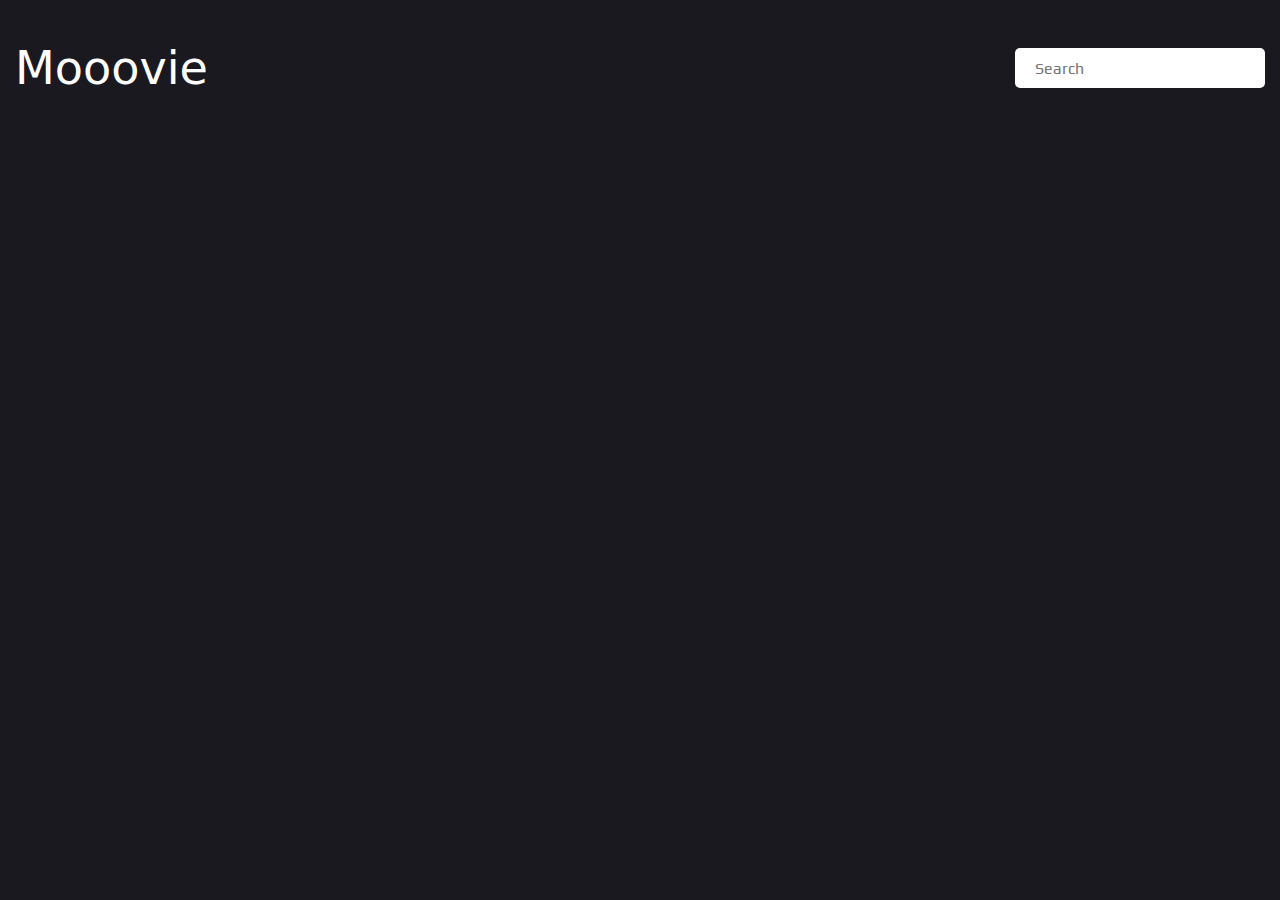
==== home.html @ d0dd61b0 "Add files via upload" ====
<!DOCTYPE html>
<html lang="en">

<head>
	<title>HomePage</title>
	<meta charset="UTF-8">
	<meta name="format-detection" content="telephone=no">
	<!-- <style>body{opacity: 0;}</style> -->
	<link rel="stylesheet" href="css/style.min.css?_v=20230312183016">
	<!-- <link rel="shortcut icon" href="favicon.ico"> -->
	<!-- <meta name="robots" content="noindex, nofollow"> -->
	<meta name="viewport" content="width=device-width, initial-scale=1.0">
</head>

<body>
	<div class="wrapper">
		<header class="header">
			<div class="header__container">
				<a href="" class="header__logo">Mooovie</a>
				<form action="">
					<input autocomplete="off" type="text" name="form[]" data-error="Помилка" placeholder="Search" class="header__search">
				</form>
			</div>
		</header>
		<main class="page">
			<div class="movies __container">

			</div>
		</main>
		<footer class="footer">
			<div class="footer__container">
			</div>
		</footer>
	</div>
	<script src="js/app.min.js?_v=20230312183016"></script>
</body>

</html>
---- css/style.min.css ----
@charset "UTF-8";@import url(https://fonts.googleapis.com/css?family=Play:regular&display=swap);*{padding:0;margin:0;border:0}*,:after,:before{-webkit-box-sizing:border-box;box-sizing:border-box}body,html{height:100%;min-width:320px}body{color:#000;line-height:1;font-family:Play;font-size:1rem;-ms-text-size-adjust:100%;-moz-text-size-adjust:100%;-webkit-text-size-adjust:100%;-webkit-font-smoothing:antialiased;-moz-osx-font-smoothing:grayscale}button,input,textarea{font-family:Play;font-size:inherit}button{cursor:pointer;color:inherit;background-color:transparent}a{color:inherit;text-decoration:none}ul li{list-style:none}img{vertical-align:top}h1,h2,h3,h4,h5,h6{font-weight:inherit;font-size:inherit}body{background:#1a191f}.lock body{overflow:hidden;-ms-touch-action:none;touch-action:none;-ms-scroll-chaining:none;overscroll-behavior:none}.wrapper{min-height:100%;display:-webkit-box;display:-ms-flexbox;display:flex;-webkit-box-orient:vertical;-webkit-box-direction:normal;-ms-flex-direction:column;flex-direction:column;overflow:hidden}@supports (overflow:clip){.wrapper{overflow:clip}}.wrapper>main{-webkit-box-flex:1;-ms-flex:1 1 auto;flex:1 1 auto}.wrapper>*{min-width:0}[class*=__container]{max-width:117.5rem;margin:0 auto;padding:0 .9375rem}[class*=-ibg]{position:relative}[class*=-ibg] img{position:absolute;width:100%;height:100%;top:0;left:0;-o-object-fit:cover;object-fit:cover}[class*=-ibg_contain] img{-o-object-fit:contain;object-fit:contain}.header{padding-top:2.8125rem;padding-bottom:5.3125rem}.header__container{display:-webkit-box;display:-ms-flexbox;display:flex;-webkit-box-align:center;-ms-flex-align:center;align-items:center}.header__logo{z-index:2;font-family:system-ui,-apple-system,BlinkMacSystemFont,"Segoe UI",Roboto,Oxygen,Ubuntu,Cantarell,"Open Sans","Helvetica Neue",sans-serif;-webkit-box-flex:1;-ms-flex:1 1 auto;flex:1 1 auto;color:#fff}.header__search{background-color:#fff;width:250px;height:40px;border-radius:5px;outline:0;padding:0 1.25rem 0 1.25rem}.movies{display:-webkit-box;display:-ms-flexbox;display:flex;-ms-flex-wrap:wrap;flex-wrap:wrap;-webkit-box-pack:center;-ms-flex-pack:center;justify-content:center}.movie{width:350px;margin:.625rem;position:relative}.movie_cover{max-width:100%}.movie__cover-inner{position:relative}.movie__cover--darkened{background-color:#000;opacity:.1;position:absolute;top:0;left:0;right:0;max-width:100%;height:100%;z-index:1}.movie__info{padding:.625rem 0}.movie__title{color:#fff;padding-bottom:.625rem}.movie__category{font-size:14px;color:#ffd80e}.movie__average{position:absolute;top:10px;left:10px;border-radius:50%;width:36px;height:36px;display:-webkit-box;display:-ms-flexbox;display:flex;-webkit-box-pack:center;-ms-flex-pack:center;justify-content:center;-webkit-box-align:center;-ms-flex-align:center;align-items:center;background-color:#1a191f;color:#fff;font-size:14px}.movie__average--green{border:1px solid green}.movie__average--orange{border:1px solid orange}.movie__average--red{border:1px solid red}@media (min-width:117.5em){.header__logo{font-size:3.125rem}.movies{gap:2.5rem}}@media (max-width:20em){.header__logo{font-size:2.5rem}.movies{gap:.625rem}}@media (max-width:61.99875em){.header{padding-top:2.1875rem;padding-bottom:2.8125rem}}@media (max-width:47.99875em){.header{padding-top:1.5625rem;padding-bottom:2.1875rem}.header::before{content:"";position:fixed;top:0;left:0;width:100%;height:100px;background-color:rgba(26,25,31,.8980392157);z-index:2}.header__search{position:fixed;top:30px;left:200px;z-index:2}.header__search{width:150px}}@media (max-width:29.99875em){.header__search{margin-left:.3125rem;padding:0 .625rem 0 .625rem}}@media (min-width:20em) and (max-width:117.5em){@supports (font-size:clamp(2.5rem ,2.3717948718rem + 0.641025641vw ,3.125rem)){.header__logo{font-size:clamp(2.5rem ,2.3717948718rem + .641025641vw ,3.125rem)}}@supports not (font-size:clamp(2.5rem ,2.3717948718rem + 0.641025641vw ,3.125rem)){.header__logo{font-size:calc(2.5rem + .625 * (100vw - 20rem)/ 97.5)}}@supports (gap:clamp(0.625rem ,0.2403846154rem + 1.9230769231vw ,2.5rem)){.movies{gap:clamp(.625rem ,.2403846154rem + 1.9230769231vw ,2.5rem)}}@supports not (gap:clamp(0.625rem ,0.2403846154rem + 1.9230769231vw ,2.5rem)){.movies{gap:calc(.625rem + 1.875 * (100vw - 20rem)/ 97.5)}}}@media (any-hover:hover){.movie__cover--darkened:hover{background-color:#c8c8c8;cursor:pointer}}
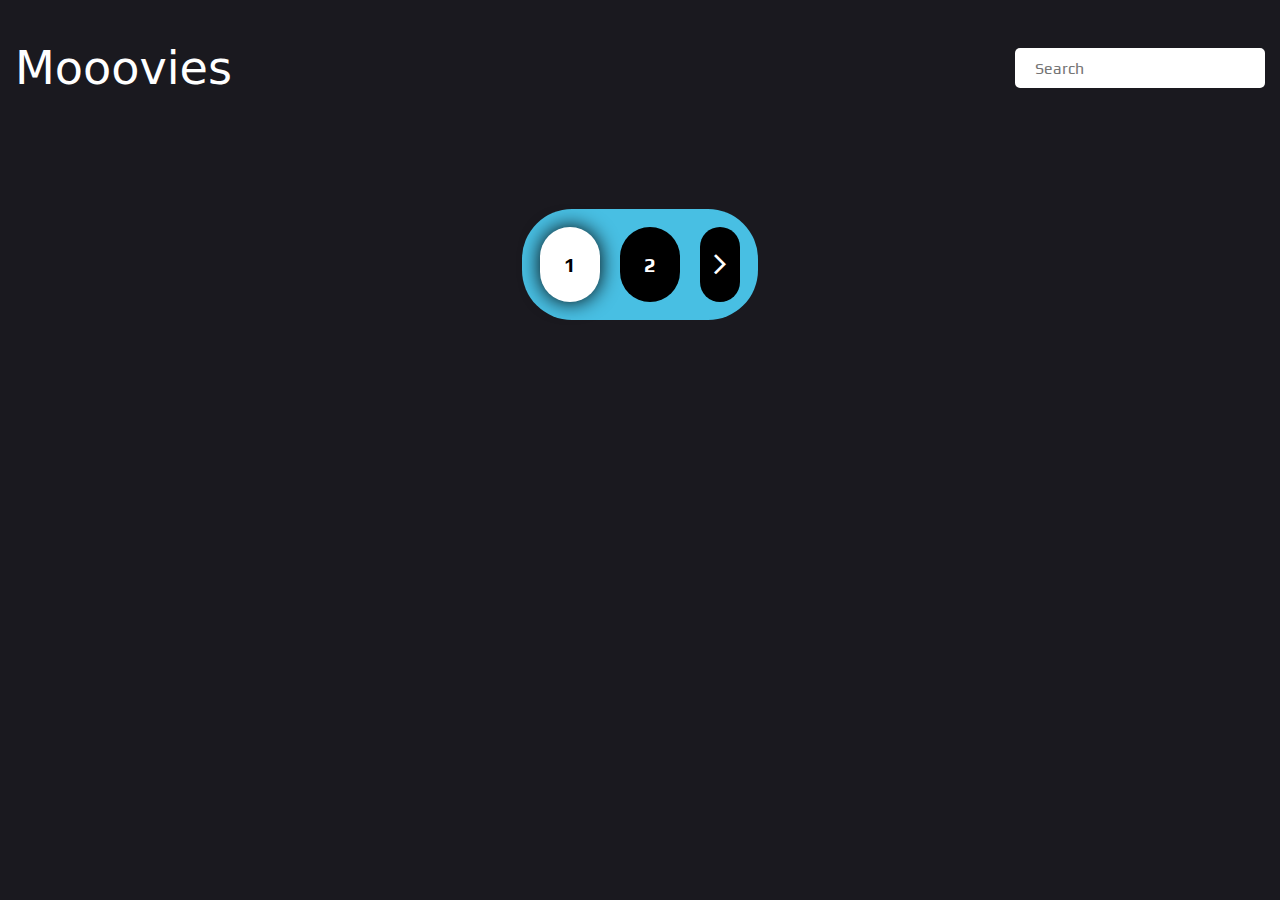
==== commit 5de0543b: "Add files via upload" ====
--- a/home.html
+++ b/home.html
@@ -6,7 +6,7 @@
 	<meta charset="UTF-8">
 	<meta name="format-detection" content="telephone=no">
 	<!-- <style>body{opacity: 0;}</style> -->
-	<link rel="stylesheet" href="css/style.min.css?_v=20230312183016">
+	<link rel="stylesheet" href="css/style.min.css?_v=20230314202004">
 	<!-- <link rel="shortcut icon" href="favicon.ico"> -->
 	<!-- <meta name="robots" content="noindex, nofollow"> -->
 	<meta name="viewport" content="width=device-width, initial-scale=1.0">
@@ -16,23 +16,33 @@
 	<div class="wrapper">
 		<header class="header">
 			<div class="header__container">
-				<a href="" class="header__logo">Mooovie</a>
+				<a href="" class="header__logo">Mooovies</a>
 				<form action="">
 					<input autocomplete="off" type="text" name="form[]" data-error="Помилка" placeholder="Search" class="header__search">
 				</form>
 			</div>
 		</header>
 		<main class="page">
-			<div class="movies __container">
-
-			</div>
+			<div class="movies __container"></div>
+			<section class="pagination">
+				<div class="pagination__container">
+					<ul>
+						<!-- <li class="button"><i class="_icon-arrow-prev"></i></li>
+							<li class="numb"><span>1</span></li>
+							<li class="numb active"><span>2</span></li>
+							<li class="numb"><span>3</span></li>							
+							<li class="button"><i class="_icon-arrow-next"></i></li> -->
+					</ul>
+				</div>
+			</section>
 		</main>
 		<footer class="footer">
 			<div class="footer__container">
 			</div>
 		</footer>
 	</div>
-	<script src="js/app.min.js?_v=20230312183016"></script>
+	<script src="js/app.min.js?_v=20230314202004"></script>
+
 </body>
 
 </html>--- a/css/style.min.css
+++ b/css/style.min.css
@@ -1 +1 @@
-@charset "UTF-8";@import url(https://fonts.googleapis.com/css?family=Play:regular&display=swap);*{padding:0;margin:0;border:0}*,:after,:before{-webkit-box-sizing:border-box;box-sizing:border-box}body,html{height:100%;min-width:320px}body{color:#000;line-height:1;font-family:Play;font-size:1rem;-ms-text-size-adjust:100%;-moz-text-size-adjust:100%;-webkit-text-size-adjust:100%;-webkit-font-smoothing:antialiased;-moz-osx-font-smoothing:grayscale}button,input,textarea{font-family:Play;font-size:inherit}button{cursor:pointer;color:inherit;background-color:transparent}a{color:inherit;text-decoration:none}ul li{list-style:none}img{vertical-align:top}h1,h2,h3,h4,h5,h6{font-weight:inherit;font-size:inherit}body{background:#1a191f}.lock body{overflow:hidden;-ms-touch-action:none;touch-action:none;-ms-scroll-chaining:none;overscroll-behavior:none}.wrapper{min-height:100%;display:-webkit-box;display:-ms-flexbox;display:flex;-webkit-box-orient:vertical;-webkit-box-direction:normal;-ms-flex-direction:column;flex-direction:column;overflow:hidden}@supports (overflow:clip){.wrapper{overflow:clip}}.wrapper>main{-webkit-box-flex:1;-ms-flex:1 1 auto;flex:1 1 auto}.wrapper>*{min-width:0}[class*=__container]{max-width:117.5rem;margin:0 auto;padding:0 .9375rem}[class*=-ibg]{position:relative}[class*=-ibg] img{position:absolute;width:100%;height:100%;top:0;left:0;-o-object-fit:cover;object-fit:cover}[class*=-ibg_contain] img{-o-object-fit:contain;object-fit:contain}.header{padding-top:2.8125rem;padding-bottom:5.3125rem}.header__container{display:-webkit-box;display:-ms-flexbox;display:flex;-webkit-box-align:center;-ms-flex-align:center;align-items:center}.header__logo{z-index:2;font-family:system-ui,-apple-system,BlinkMacSystemFont,"Segoe UI",Roboto,Oxygen,Ubuntu,Cantarell,"Open Sans","Helvetica Neue",sans-serif;-webkit-box-flex:1;-ms-flex:1 1 auto;flex:1 1 auto;color:#fff}.header__search{background-color:#fff;width:250px;height:40px;border-radius:5px;outline:0;padding:0 1.25rem 0 1.25rem}.movies{display:-webkit-box;display:-ms-flexbox;display:flex;-ms-flex-wrap:wrap;flex-wrap:wrap;-webkit-box-pack:center;-ms-flex-pack:center;justify-content:center}.movie{width:350px;margin:.625rem;position:relative}.movie_cover{max-width:100%}.movie__cover-inner{position:relative}.movie__cover--darkened{background-color:#000;opacity:.1;position:absolute;top:0;left:0;right:0;max-width:100%;height:100%;z-index:1}.movie__info{padding:.625rem 0}.movie__title{color:#fff;padding-bottom:.625rem}.movie__category{font-size:14px;color:#ffd80e}.movie__average{position:absolute;top:10px;left:10px;border-radius:50%;width:36px;height:36px;display:-webkit-box;display:-ms-flexbox;display:flex;-webkit-box-pack:center;-ms-flex-pack:center;justify-content:center;-webkit-box-align:center;-ms-flex-align:center;align-items:center;background-color:#1a191f;color:#fff;font-size:14px}.movie__average--green{border:1px solid green}.movie__average--orange{border:1px solid orange}.movie__average--red{border:1px solid red}@media (min-width:117.5em){.header__logo{font-size:3.125rem}.movies{gap:2.5rem}}@media (max-width:20em){.header__logo{font-size:2.5rem}.movies{gap:.625rem}}@media (max-width:61.99875em){.header{padding-top:2.1875rem;padding-bottom:2.8125rem}}@media (max-width:47.99875em){.header{padding-top:1.5625rem;padding-bottom:2.1875rem}.header::before{content:"";position:fixed;top:0;left:0;width:100%;height:100px;background-color:rgba(26,25,31,.8980392157);z-index:2}.header__search{position:fixed;top:30px;left:200px;z-index:2}.header__search{width:150px}}@media (max-width:29.99875em){.header__search{margin-left:.3125rem;padding:0 .625rem 0 .625rem}}@media (min-width:20em) and (max-width:117.5em){@supports (font-size:clamp(2.5rem ,2.3717948718rem + 0.641025641vw ,3.125rem)){.header__logo{font-size:clamp(2.5rem ,2.3717948718rem + .641025641vw ,3.125rem)}}@supports not (font-size:clamp(2.5rem ,2.3717948718rem + 0.641025641vw ,3.125rem)){.header__logo{font-size:calc(2.5rem + .625 * (100vw - 20rem)/ 97.5)}}@supports (gap:clamp(0.625rem ,0.2403846154rem + 1.9230769231vw ,2.5rem)){.movies{gap:clamp(.625rem ,.2403846154rem + 1.9230769231vw ,2.5rem)}}@supports not (gap:clamp(0.625rem ,0.2403846154rem + 1.9230769231vw ,2.5rem)){.movies{gap:calc(.625rem + 1.875 * (100vw - 20rem)/ 97.5)}}}@media (any-hover:hover){.movie__cover--darkened:hover{background-color:#c8c8c8;cursor:pointer}}+@charset "UTF-8";@import url(https://fonts.googleapis.com/css?family=Play:regular&display=swap);@font-face{font-family:icons;font-display:swap;src:url(../fonts/icons.woff2) format("woff2"),url(../fonts/icons.woff) format("woff");font-weight:400;font-style:normal}._icon-arrow-prev:before{content:"\e900"}._icon-arrow-next:before{content:"\e901"}[class*=_icon-]:before{font-family:icons;font-style:normal;font-weight:400;font-variant:normal;text-transform:none;line-height:1;-webkit-font-smoothing:antialiased;-moz-osx-font-smoothing:grayscale}[class*=_icon-]:before{display:block}*{padding:0;margin:0;border:0}*,:after,:before{-webkit-box-sizing:border-box;box-sizing:border-box}body,html{height:100%;min-width:320px}body{color:#000;line-height:1;font-family:Play;font-size:1rem;-ms-text-size-adjust:100%;-moz-text-size-adjust:100%;-webkit-text-size-adjust:100%;-webkit-font-smoothing:antialiased;-moz-osx-font-smoothing:grayscale}button,input,textarea{font-family:Play;font-size:inherit}button{cursor:pointer;color:inherit;background-color:transparent}a{color:inherit;text-decoration:none}ul li{list-style:none}img{vertical-align:top}h1,h2,h3,h4,h5,h6{font-weight:inherit;font-size:inherit}body{background:#1a191f}.lock body{overflow:hidden;-ms-touch-action:none;touch-action:none;-ms-scroll-chaining:none;overscroll-behavior:none}.wrapper{min-height:100%;display:-webkit-box;display:-ms-flexbox;display:flex;-webkit-box-orient:vertical;-webkit-box-direction:normal;-ms-flex-direction:column;flex-direction:column;overflow:hidden}@supports (overflow:clip){.wrapper{overflow:clip}}.wrapper>main{-webkit-box-flex:1;-ms-flex:1 1 auto;flex:1 1 auto}.wrapper>*{min-width:0}[class*=__container]{max-width:117.5rem;margin:0 auto;padding:0 .9375rem}[class*=-ibg]{position:relative}[class*=-ibg] img{position:absolute;width:100%;height:100%;top:0;left:0;-o-object-fit:cover;object-fit:cover}[class*=-ibg_contain] img{-o-object-fit:contain;object-fit:contain}.header{padding-top:2.8125rem;padding-bottom:5.3125rem}.header__container{display:-webkit-box;display:-ms-flexbox;display:flex;-webkit-box-align:center;-ms-flex-align:center;align-items:center}.header__logo{z-index:2;font-family:system-ui,-apple-system,BlinkMacSystemFont,"Segoe UI",Roboto,Oxygen,Ubuntu,Cantarell,"Open Sans","Helvetica Neue",sans-serif;-webkit-box-flex:1;-ms-flex:1 1 auto;flex:1 1 auto;color:#fff}.header__search{background-color:#fff;width:250px;height:40px;border-radius:5px;outline:0;padding:0 1.25rem 0 1.25rem}.movies{display:-webkit-box;display:-ms-flexbox;display:flex;-ms-flex-wrap:wrap;flex-wrap:wrap;-webkit-box-pack:center;-ms-flex-pack:center;justify-content:center}.movie{margin:.625rem;position:relative}.movie_cover{max-width:100%}.movie__cover-inner{position:relative}.movie__cover--darkened{background-color:#000;opacity:.1;position:absolute;top:0;left:0;right:0;max-width:100%;height:100%;z-index:1}.movie__info{padding:.625rem 0}.movie__title{color:#fff;padding-bottom:.625rem}.movie__category{font-size:14px;color:#ffd80e}.movie__average{position:absolute;top:10px;left:10px;border-radius:50%;width:36px;height:36px;display:-webkit-box;display:-ms-flexbox;display:flex;-webkit-box-pack:center;-ms-flex-pack:center;justify-content:center;-webkit-box-align:center;-ms-flex-align:center;align-items:center;background-color:#1a191f;color:#fff;font-size:14px}.movie__average--green{border:1px solid green}.movie__average--orange{border:1px solid orange}.movie__average--red{border:1px solid red}.pagination{padding-bottom:6.25rem}.pagination__container{display:-webkit-box;display:-ms-flexbox;display:flex;-webkit-box-pack:center;-ms-flex-pack:center;justify-content:center;-webkit-box-align:center;-ms-flex-align:center;align-items:center}.pagination__container ul{display:-webkit-box;display:-ms-flexbox;display:flex;background-color:#48bfe3;padding:8px;border-radius:50px}.pagination__container ul li{color:#fff;font-size:20px;font-weight:600;line-height:2.75;margin:10px;border-radius:50px;padding:10px;background-color:#000;cursor:pointer;display:-webkit-box;display:-ms-flexbox;display:flex;-webkit-box-pack:center;-ms-flex-pack:center;justify-content:center}.pagination__container ul li.active{background-color:#fff;color:#000;-webkit-box-shadow:0 0 20px;box-shadow:0 0 20px}.button{display:-webkit-box;display:-ms-flexbox;display:flex;-webkit-box-align:center;-ms-flex-align:center;align-items:center;-webkit-box-pack:center;-ms-flex-pack:center;justify-content:center;color:#fff}.numb{display:-webkit-box;display:-ms-flexbox;display:flex;-webkit-box-align:center;-ms-flex-align:center;align-items:center;height:75px;width:60px}@media (min-width:117.5em){.header__logo{font-size:3.125rem}.movies{padding-bottom:3.125rem}.movies{gap:2.5rem}.movie{width:21.875rem}}@media (max-width:20em){.header__logo{font-size:2.5rem}.movies{padding-bottom:.3125rem}.movies{gap:.625rem}.movie{width:8.4375rem}}@media (max-width:61.99875em){.header{padding-top:2.1875rem;padding-bottom:2.8125rem}}@media (max-width:47.99875em){.header{padding-top:1.5625rem;padding-bottom:2.1875rem}.header::before{content:"";position:fixed;top:0;left:0;width:100%;height:100px;background-color:rgba(26,25,31,.8980392157);z-index:2}.header__search{position:fixed;top:30px;left:200px;z-index:2}.header__search{width:150px}.numb{height:45px;width:40px}}@media (max-width:29.99875em){.header__search{margin-left:.3125rem;padding:0 .625rem 0 .625rem}}@media (max-width:22.8125em){.movie{width:120px}}@media (min-width:20em) and (max-width:117.5em){@supports (font-size:clamp(2.5rem ,2.3717948718rem + 0.641025641vw ,3.125rem)){.header__logo{font-size:clamp(2.5rem ,2.3717948718rem + .641025641vw ,3.125rem)}}@supports not (font-size:clamp(2.5rem ,2.3717948718rem + 0.641025641vw ,3.125rem)){.header__logo{font-size:calc(2.5rem + .625 * (100vw - 20rem)/ 97.5)}}@supports (padding-bottom:clamp(0.3125rem ,-0.2644230769rem + 2.8846153846vw ,3.125rem)){.movies{padding-bottom:clamp(.3125rem ,-.2644230769rem + 2.8846153846vw ,3.125rem)}}@supports not (padding-bottom:clamp(0.3125rem ,-0.2644230769rem + 2.8846153846vw ,3.125rem)){.movies{padding-bottom:calc(.3125rem + 2.8125 * (100vw - 20rem)/ 97.5)}}@supports (gap:clamp(0.625rem ,0.2403846154rem + 1.9230769231vw ,2.5rem)){.movies{gap:clamp(.625rem ,.2403846154rem + 1.9230769231vw ,2.5rem)}}@supports not (gap:clamp(0.625rem ,0.2403846154rem + 1.9230769231vw ,2.5rem)){.movies{gap:calc(.625rem + 1.875 * (100vw - 20rem)/ 97.5)}}@supports (width:clamp(8.4375rem ,5.6810897436rem + 13.7820512821vw ,21.875rem)){.movie{width:clamp(8.4375rem ,5.6810897436rem + 13.7820512821vw ,21.875rem)}}@supports not (width:clamp(8.4375rem ,5.6810897436rem + 13.7820512821vw ,21.875rem)){.movie{width:calc(8.4375rem + 13.4375 * (100vw - 20rem)/ 97.5)}}}@media (any-hover:hover){.movie__cover--darkened:hover{background-color:#c8c8c8;cursor:pointer}.button:hover{background-color:#fff;color:#000}}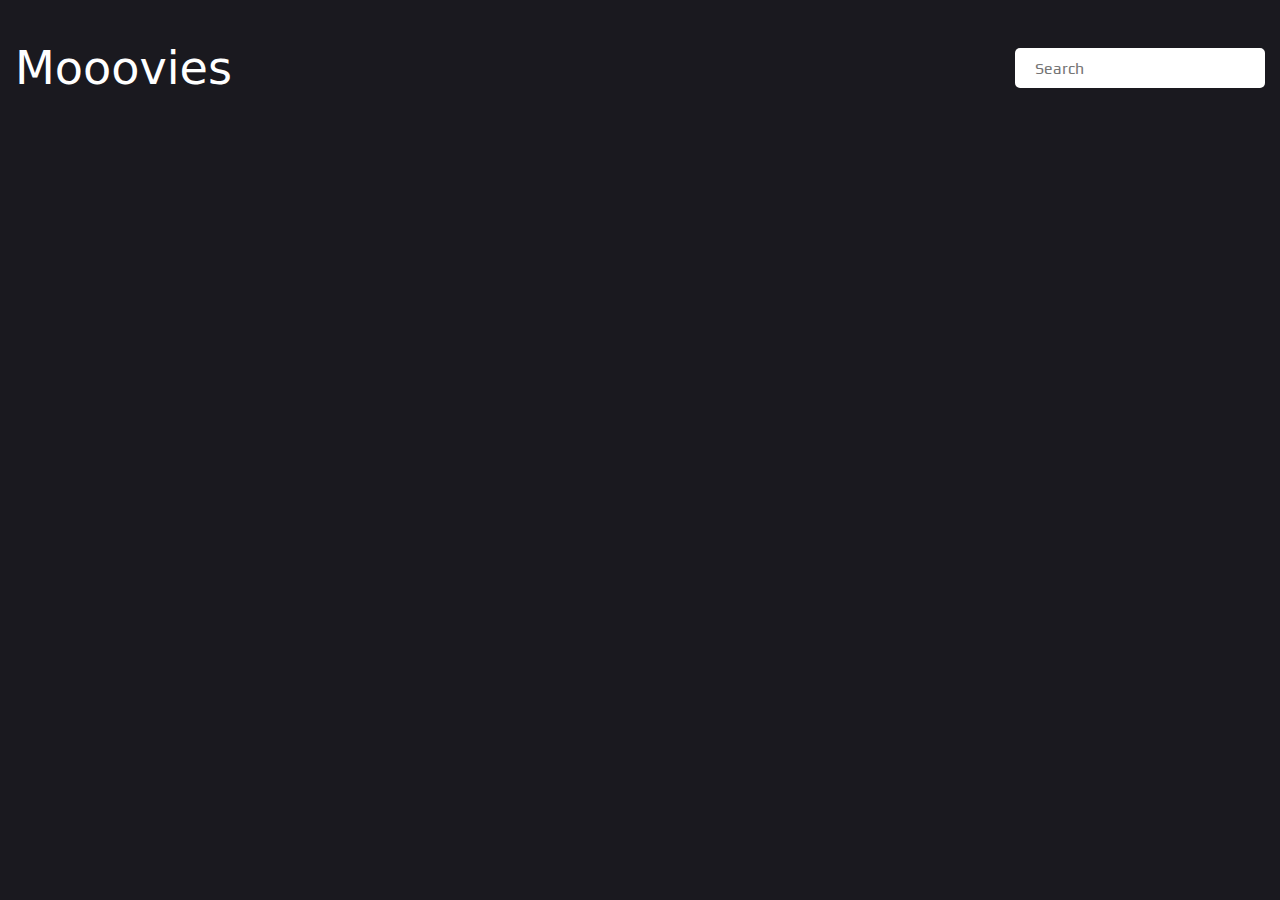
==== commit 8097c908: "Add files via upload" ====
--- a/home.html
+++ b/home.html
@@ -6,7 +6,7 @@
 	<meta charset="UTF-8">
 	<meta name="format-detection" content="telephone=no">
 	<!-- <style>body{opacity: 0;}</style> -->
-	<link rel="stylesheet" href="css/style.min.css?_v=20230314202004">
+	<link rel="stylesheet" href="css/style.min.css?_v=20230315171742">
 	<!-- <link rel="shortcut icon" href="favicon.ico"> -->
 	<!-- <meta name="robots" content="noindex, nofollow"> -->
 	<meta name="viewport" content="width=device-width, initial-scale=1.0">
@@ -24,24 +24,14 @@
 		</header>
 		<main class="page">
 			<div class="movies __container"></div>
-			<section class="pagination">
-				<div class="pagination__container">
-					<ul>
-						<!-- <li class="button"><i class="_icon-arrow-prev"></i></li>
-							<li class="numb"><span>1</span></li>
-							<li class="numb active"><span>2</span></li>
-							<li class="numb"><span>3</span></li>							
-							<li class="button"><i class="_icon-arrow-next"></i></li> -->
-					</ul>
-				</div>
-			</section>
+
 		</main>
 		<footer class="footer">
 			<div class="footer__container">
 			</div>
 		</footer>
 	</div>
-	<script src="js/app.min.js?_v=20230314202004"></script>
+	<script src="js/app.min.js?_v=20230315171742"></script>
 
 </body>
 
--- a/css/style.min.css
+++ b/css/style.min.css
@@ -1 +1 @@
-@charset "UTF-8";@import url(https://fonts.googleapis.com/css?family=Play:regular&display=swap);@font-face{font-family:icons;font-display:swap;src:url(../fonts/icons.woff2) format("woff2"),url(../fonts/icons.woff) format("woff");font-weight:400;font-style:normal}._icon-arrow-prev:before{content:"\e900"}._icon-arrow-next:before{content:"\e901"}[class*=_icon-]:before{font-family:icons;font-style:normal;font-weight:400;font-variant:normal;text-transform:none;line-height:1;-webkit-font-smoothing:antialiased;-moz-osx-font-smoothing:grayscale}[class*=_icon-]:before{display:block}*{padding:0;margin:0;border:0}*,:after,:before{-webkit-box-sizing:border-box;box-sizing:border-box}body,html{height:100%;min-width:320px}body{color:#000;line-height:1;font-family:Play;font-size:1rem;-ms-text-size-adjust:100%;-moz-text-size-adjust:100%;-webkit-text-size-adjust:100%;-webkit-font-smoothing:antialiased;-moz-osx-font-smoothing:grayscale}button,input,textarea{font-family:Play;font-size:inherit}button{cursor:pointer;color:inherit;background-color:transparent}a{color:inherit;text-decoration:none}ul li{list-style:none}img{vertical-align:top}h1,h2,h3,h4,h5,h6{font-weight:inherit;font-size:inherit}body{background:#1a191f}.lock body{overflow:hidden;-ms-touch-action:none;touch-action:none;-ms-scroll-chaining:none;overscroll-behavior:none}.wrapper{min-height:100%;display:-webkit-box;display:-ms-flexbox;display:flex;-webkit-box-orient:vertical;-webkit-box-direction:normal;-ms-flex-direction:column;flex-direction:column;overflow:hidden}@supports (overflow:clip){.wrapper{overflow:clip}}.wrapper>main{-webkit-box-flex:1;-ms-flex:1 1 auto;flex:1 1 auto}.wrapper>*{min-width:0}[class*=__container]{max-width:117.5rem;margin:0 auto;padding:0 .9375rem}[class*=-ibg]{position:relative}[class*=-ibg] img{position:absolute;width:100%;height:100%;top:0;left:0;-o-object-fit:cover;object-fit:cover}[class*=-ibg_contain] img{-o-object-fit:contain;object-fit:contain}.header{padding-top:2.8125rem;padding-bottom:5.3125rem}.header__container{display:-webkit-box;display:-ms-flexbox;display:flex;-webkit-box-align:center;-ms-flex-align:center;align-items:center}.header__logo{z-index:2;font-family:system-ui,-apple-system,BlinkMacSystemFont,"Segoe UI",Roboto,Oxygen,Ubuntu,Cantarell,"Open Sans","Helvetica Neue",sans-serif;-webkit-box-flex:1;-ms-flex:1 1 auto;flex:1 1 auto;color:#fff}.header__search{background-color:#fff;width:250px;height:40px;border-radius:5px;outline:0;padding:0 1.25rem 0 1.25rem}.movies{display:-webkit-box;display:-ms-flexbox;display:flex;-ms-flex-wrap:wrap;flex-wrap:wrap;-webkit-box-pack:center;-ms-flex-pack:center;justify-content:center}.movie{margin:.625rem;position:relative}.movie_cover{max-width:100%}.movie__cover-inner{position:relative}.movie__cover--darkened{background-color:#000;opacity:.1;position:absolute;top:0;left:0;right:0;max-width:100%;height:100%;z-index:1}.movie__info{padding:.625rem 0}.movie__title{color:#fff;padding-bottom:.625rem}.movie__category{font-size:14px;color:#ffd80e}.movie__average{position:absolute;top:10px;left:10px;border-radius:50%;width:36px;height:36px;display:-webkit-box;display:-ms-flexbox;display:flex;-webkit-box-pack:center;-ms-flex-pack:center;justify-content:center;-webkit-box-align:center;-ms-flex-align:center;align-items:center;background-color:#1a191f;color:#fff;font-size:14px}.movie__average--green{border:1px solid green}.movie__average--orange{border:1px solid orange}.movie__average--red{border:1px solid red}.pagination{padding-bottom:6.25rem}.pagination__container{display:-webkit-box;display:-ms-flexbox;display:flex;-webkit-box-pack:center;-ms-flex-pack:center;justify-content:center;-webkit-box-align:center;-ms-flex-align:center;align-items:center}.pagination__container ul{display:-webkit-box;display:-ms-flexbox;display:flex;background-color:#48bfe3;padding:8px;border-radius:50px}.pagination__container ul li{color:#fff;font-size:20px;font-weight:600;line-height:2.75;margin:10px;border-radius:50px;padding:10px;background-color:#000;cursor:pointer;display:-webkit-box;display:-ms-flexbox;display:flex;-webkit-box-pack:center;-ms-flex-pack:center;justify-content:center}.pagination__container ul li.active{background-color:#fff;color:#000;-webkit-box-shadow:0 0 20px;box-shadow:0 0 20px}.button{display:-webkit-box;display:-ms-flexbox;display:flex;-webkit-box-align:center;-ms-flex-align:center;align-items:center;-webkit-box-pack:center;-ms-flex-pack:center;justify-content:center;color:#fff}.numb{display:-webkit-box;display:-ms-flexbox;display:flex;-webkit-box-align:center;-ms-flex-align:center;align-items:center;height:75px;width:60px}@media (min-width:117.5em){.header__logo{font-size:3.125rem}.movies{padding-bottom:3.125rem}.movies{gap:2.5rem}.movie{width:21.875rem}}@media (max-width:20em){.header__logo{font-size:2.5rem}.movies{padding-bottom:.3125rem}.movies{gap:.625rem}.movie{width:8.4375rem}}@media (max-width:61.99875em){.header{padding-top:2.1875rem;padding-bottom:2.8125rem}}@media (max-width:47.99875em){.header{padding-top:1.5625rem;padding-bottom:2.1875rem}.header::before{content:"";position:fixed;top:0;left:0;width:100%;height:100px;background-color:rgba(26,25,31,.8980392157);z-index:2}.header__search{position:fixed;top:30px;left:200px;z-index:2}.header__search{width:150px}.numb{height:45px;width:40px}}@media (max-width:29.99875em){.header__search{margin-left:.3125rem;padding:0 .625rem 0 .625rem}}@media (max-width:22.8125em){.movie{width:120px}}@media (min-width:20em) and (max-width:117.5em){@supports (font-size:clamp(2.5rem ,2.3717948718rem + 0.641025641vw ,3.125rem)){.header__logo{font-size:clamp(2.5rem ,2.3717948718rem + .641025641vw ,3.125rem)}}@supports not (font-size:clamp(2.5rem ,2.3717948718rem + 0.641025641vw ,3.125rem)){.header__logo{font-size:calc(2.5rem + .625 * (100vw - 20rem)/ 97.5)}}@supports (padding-bottom:clamp(0.3125rem ,-0.2644230769rem + 2.8846153846vw ,3.125rem)){.movies{padding-bottom:clamp(.3125rem ,-.2644230769rem + 2.8846153846vw ,3.125rem)}}@supports not (padding-bottom:clamp(0.3125rem ,-0.2644230769rem + 2.8846153846vw ,3.125rem)){.movies{padding-bottom:calc(.3125rem + 2.8125 * (100vw - 20rem)/ 97.5)}}@supports (gap:clamp(0.625rem ,0.2403846154rem + 1.9230769231vw ,2.5rem)){.movies{gap:clamp(.625rem ,.2403846154rem + 1.9230769231vw ,2.5rem)}}@supports not (gap:clamp(0.625rem ,0.2403846154rem + 1.9230769231vw ,2.5rem)){.movies{gap:calc(.625rem + 1.875 * (100vw - 20rem)/ 97.5)}}@supports (width:clamp(8.4375rem ,5.6810897436rem + 13.7820512821vw ,21.875rem)){.movie{width:clamp(8.4375rem ,5.6810897436rem + 13.7820512821vw ,21.875rem)}}@supports not (width:clamp(8.4375rem ,5.6810897436rem + 13.7820512821vw ,21.875rem)){.movie{width:calc(8.4375rem + 13.4375 * (100vw - 20rem)/ 97.5)}}}@media (any-hover:hover){.movie__cover--darkened:hover{background-color:#c8c8c8;cursor:pointer}.button:hover{background-color:#fff;color:#000}}+@charset "UTF-8";@import url(https://fonts.googleapis.com/css?family=Play:regular&display=swap);@font-face{font-family:icons;font-display:swap;src:url(../fonts/icons.woff2) format("woff2"),url(../fonts/icons.woff) format("woff");font-weight:400;font-style:normal}._icon-arrow-prev:before{content:"\e900"}._icon-arrow-next:before{content:"\e901"}[class*=_icon-]:before{font-family:icons;font-style:normal;font-weight:400;font-variant:normal;text-transform:none;line-height:1;-webkit-font-smoothing:antialiased;-moz-osx-font-smoothing:grayscale}[class*=_icon-]:before{display:block}*{padding:0;margin:0;border:0}*,:after,:before{-webkit-box-sizing:border-box;box-sizing:border-box}body,html{height:100%;min-width:320px}body{color:#000;line-height:1;font-family:Play;font-size:1rem;-ms-text-size-adjust:100%;-moz-text-size-adjust:100%;-webkit-text-size-adjust:100%;-webkit-font-smoothing:antialiased;-moz-osx-font-smoothing:grayscale}button,input,textarea{font-family:Play;font-size:inherit}button{cursor:pointer;color:inherit;background-color:transparent}a{color:inherit;text-decoration:none}ul li{list-style:none}img{vertical-align:top}h1,h2,h3,h4,h5,h6{font-weight:inherit;font-size:inherit}body{background:#1a191f}.lock body{overflow:hidden;-ms-touch-action:none;touch-action:none;-ms-scroll-chaining:none;overscroll-behavior:none}.wrapper{min-height:100%;display:-webkit-box;display:-ms-flexbox;display:flex;-webkit-box-orient:vertical;-webkit-box-direction:normal;-ms-flex-direction:column;flex-direction:column;overflow:hidden}@supports (overflow:clip){.wrapper{overflow:clip}}.wrapper>main{-webkit-box-flex:1;-ms-flex:1 1 auto;flex:1 1 auto}.wrapper>*{min-width:0}[class*=__container]{max-width:117.5rem;margin:0 auto;padding:0 .9375rem}[class*=-ibg]{position:relative}[class*=-ibg] img{position:absolute;width:100%;height:100%;top:0;left:0;-o-object-fit:cover;object-fit:cover}[class*=-ibg_contain] img{-o-object-fit:contain;object-fit:contain}.header{padding-top:2.8125rem;padding-bottom:5.3125rem}.header__container{display:-webkit-box;display:-ms-flexbox;display:flex;-webkit-box-pack:justify;-ms-flex-pack:justify;justify-content:space-between;-webkit-box-align:center;-ms-flex-align:center;align-items:center}.header__logo{position:relative;z-index:2;font-family:system-ui,-apple-system,BlinkMacSystemFont,"Segoe UI",Roboto,Oxygen,Ubuntu,Cantarell,"Open Sans","Helvetica Neue",sans-serif;color:#fff;-webkit-transition:top,color .3s ease 0s;-o-transition:top,color .3s ease 0s;transition:top,color .3s ease 0s}.header__search{background-color:#fff;width:250px;height:40px;border-radius:5px;outline:0;padding:0 1.25rem 0 1.25rem}.movies{display:-webkit-box;display:-ms-flexbox;display:flex;-ms-flex-wrap:wrap;flex-wrap:wrap;-webkit-box-pack:center;-ms-flex-pack:center;justify-content:center}.movie{margin:.625rem;position:relative}.movie_cover{max-width:100%}.movie__cover-inner{position:relative}.movie__cover--darkened{background-color:#000;opacity:.1;position:absolute;top:0;left:0;right:0;max-width:100%;height:100%;z-index:1}.movie__info{padding:.625rem 0}.movie__title{color:#fff;padding-bottom:.625rem}.movie__category{font-size:14px;color:#ffd80e}.movie__average{position:absolute;top:10px;left:10px;border-radius:50%;width:36px;height:36px;display:-webkit-box;display:-ms-flexbox;display:flex;-webkit-box-pack:center;-ms-flex-pack:center;justify-content:center;-webkit-box-align:center;-ms-flex-align:center;align-items:center;background-color:#1a191f;color:#fff;font-size:14px}.movie__average--green{border:1px solid green}.movie__average--orange{border:1px solid orange}.movie__average--red{border:1px solid red}.pagination{padding-bottom:3.125rem;display:-webkit-box;display:-ms-flexbox;display:flex;-webkit-box-pack:center;-ms-flex-pack:center;justify-content:center;-webkit-box-align:center;-ms-flex-align:center;align-items:center;color:#fff;gap:50px}.prev-page{background-color:#48bfe3;height:50px;width:50px;border-radius:50%}.next-page{background-color:#48bfe3;height:50px;width:50px;border-radius:50%}@media (min-width:117.5em){.header__logo{font-size:3.125rem}.movies{padding-bottom:3.125rem}.movies{gap:2.5rem}.movie{width:21.875rem}}@media (max-width:20em){.header__logo{font-size:2.5rem}.movies{padding-bottom:.3125rem}.movies{gap:.625rem}.movie{width:7.5rem}}@media (max-width:61.99875em){.header{padding-top:2.1875rem;padding-bottom:2.8125rem}}@media (max-width:47.99875em){.header{padding-top:1.5625rem;padding-bottom:2.1875rem}.header._header-scroll .header__search{left:30px;width:300px}.header._header-scroll .header__logo{top:-100px}.header::before{content:"";position:fixed;top:0;left:0;width:100%;height:100px;background-color:rgba(26,25,31,.8980392157);z-index:2}.header__search{position:fixed;top:30px;left:200px;z-index:2;-webkit-transition:all .3s ease 0s;-o-transition:all .3s ease 0s;transition:all .3s ease 0s}.header__search{width:150px}}@media (max-width:29.99875em){.header__search{margin-left:.3125rem;padding:0 .625rem 0 .625rem}}@media (min-width:20em) and (max-width:117.5em){@supports (font-size:clamp(2.5rem ,2.3717948718rem + 0.641025641vw ,3.125rem)){.header__logo{font-size:clamp(2.5rem ,2.3717948718rem + .641025641vw ,3.125rem)}}@supports not (font-size:clamp(2.5rem ,2.3717948718rem + 0.641025641vw ,3.125rem)){.header__logo{font-size:calc(2.5rem + .625 * (100vw - 20rem)/ 97.5)}}@supports (padding-bottom:clamp(0.3125rem ,-0.2644230769rem + 2.8846153846vw ,3.125rem)){.movies{padding-bottom:clamp(.3125rem ,-.2644230769rem + 2.8846153846vw ,3.125rem)}}@supports not (padding-bottom:clamp(0.3125rem ,-0.2644230769rem + 2.8846153846vw ,3.125rem)){.movies{padding-bottom:calc(.3125rem + 2.8125 * (100vw - 20rem)/ 97.5)}}@supports (gap:clamp(0.625rem ,0.2403846154rem + 1.9230769231vw ,2.5rem)){.movies{gap:clamp(.625rem ,.2403846154rem + 1.9230769231vw ,2.5rem)}}@supports not (gap:clamp(0.625rem ,0.2403846154rem + 1.9230769231vw ,2.5rem)){.movies{gap:calc(.625rem + 1.875 * (100vw - 20rem)/ 97.5)}}@supports (width:clamp(7.5rem ,4.5512820513rem + 14.7435897436vw ,21.875rem)){.movie{width:clamp(7.5rem ,4.5512820513rem + 14.7435897436vw ,21.875rem)}}@supports not (width:clamp(7.5rem ,4.5512820513rem + 14.7435897436vw ,21.875rem)){.movie{width:calc(7.5rem + 14.375 * (100vw - 20rem)/ 97.5)}}}@media (any-hover:hover){.header__logo:hover{color:#48bfe3}.movie__cover--darkened:hover{background-color:#c8c8c8;cursor:pointer}}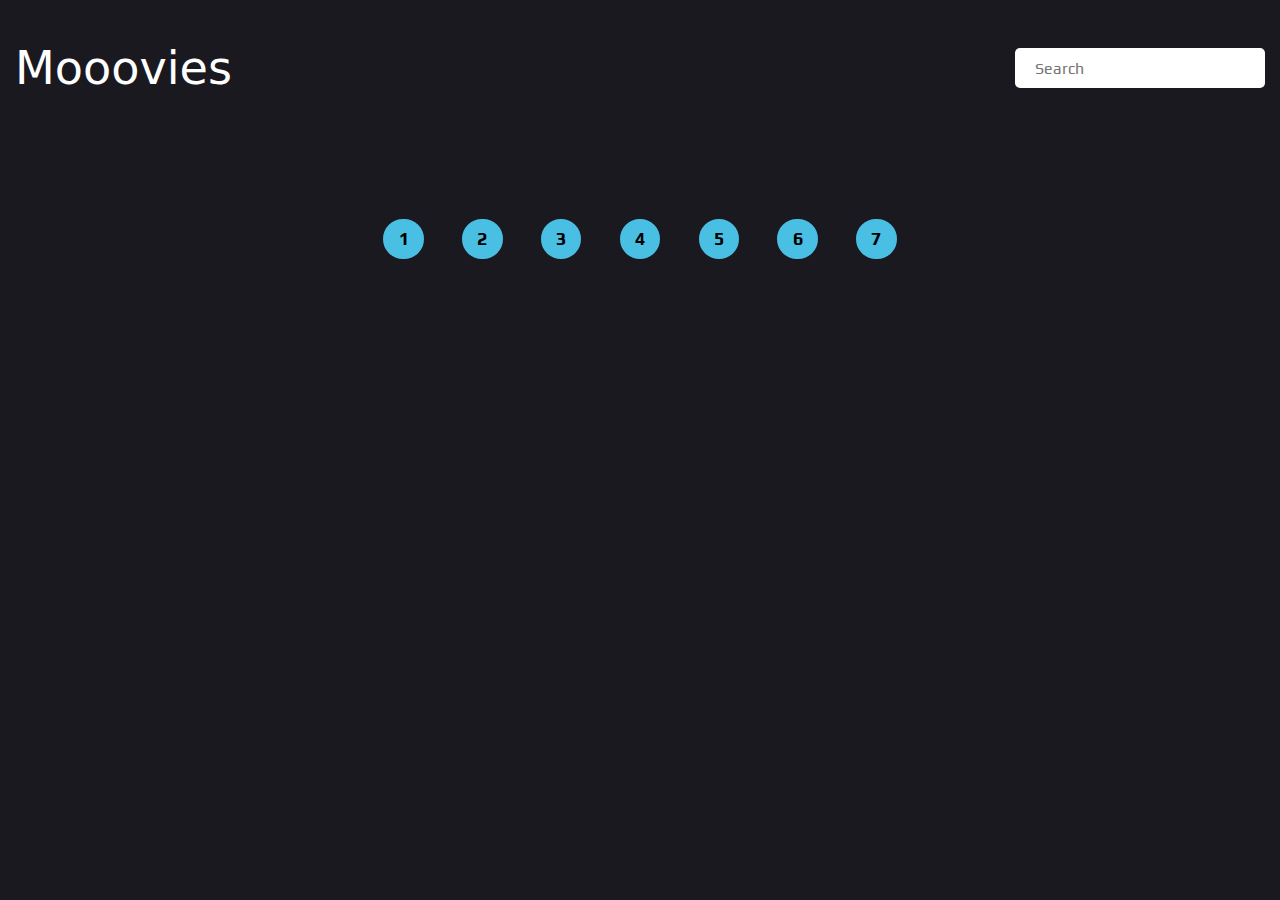
==== commit dce94674: "Add files via upload" ====
--- a/home.html
+++ b/home.html
@@ -6,7 +6,7 @@
 	<meta charset="UTF-8">
 	<meta name="format-detection" content="telephone=no">
 	<!-- <style>body{opacity: 0;}</style> -->
-	<link rel="stylesheet" href="css/style.min.css?_v=20230315171742">
+	<link rel="stylesheet" href="css/style.min.css?_v=20230316173307">
 	<!-- <link rel="shortcut icon" href="favicon.ico"> -->
 	<!-- <meta name="robots" content="noindex, nofollow"> -->
 	<meta name="viewport" content="width=device-width, initial-scale=1.0">
@@ -24,14 +24,22 @@
 		</header>
 		<main class="page">
 			<div class="movies __container"></div>
-
+			<div class="page-numbers">
+				<a id="1" href="" class="page-number">1</a>
+				<a id="2" href="" class="page-number">2</a>
+				<a id="3" href="" class="page-number">3</a>
+				<a id="4" href="" class="page-number">4</a>
+				<a id="5" href="" class="page-number">5</a>
+				<a id="6" href="" class="page-number">6</a>
+				<a id="7" href="" class="page-number">7</a>
+			</div>
 		</main>
 		<footer class="footer">
 			<div class="footer__container">
 			</div>
 		</footer>
 	</div>
-	<script src="js/app.min.js?_v=20230315171742"></script>
+	<script src="js/app.min.js?_v=20230316173307"></script>
 
 </body>
 
--- a/css/style.min.css
+++ b/css/style.min.css
@@ -1 +1 @@
-@charset "UTF-8";@import url(https://fonts.googleapis.com/css?family=Play:regular&display=swap);@font-face{font-family:icons;font-display:swap;src:url(../fonts/icons.woff2) format("woff2"),url(../fonts/icons.woff) format("woff");font-weight:400;font-style:normal}._icon-arrow-prev:before{content:"\e900"}._icon-arrow-next:before{content:"\e901"}[class*=_icon-]:before{font-family:icons;font-style:normal;font-weight:400;font-variant:normal;text-transform:none;line-height:1;-webkit-font-smoothing:antialiased;-moz-osx-font-smoothing:grayscale}[class*=_icon-]:before{display:block}*{padding:0;margin:0;border:0}*,:after,:before{-webkit-box-sizing:border-box;box-sizing:border-box}body,html{height:100%;min-width:320px}body{color:#000;line-height:1;font-family:Play;font-size:1rem;-ms-text-size-adjust:100%;-moz-text-size-adjust:100%;-webkit-text-size-adjust:100%;-webkit-font-smoothing:antialiased;-moz-osx-font-smoothing:grayscale}button,input,textarea{font-family:Play;font-size:inherit}button{cursor:pointer;color:inherit;background-color:transparent}a{color:inherit;text-decoration:none}ul li{list-style:none}img{vertical-align:top}h1,h2,h3,h4,h5,h6{font-weight:inherit;font-size:inherit}body{background:#1a191f}.lock body{overflow:hidden;-ms-touch-action:none;touch-action:none;-ms-scroll-chaining:none;overscroll-behavior:none}.wrapper{min-height:100%;display:-webkit-box;display:-ms-flexbox;display:flex;-webkit-box-orient:vertical;-webkit-box-direction:normal;-ms-flex-direction:column;flex-direction:column;overflow:hidden}@supports (overflow:clip){.wrapper{overflow:clip}}.wrapper>main{-webkit-box-flex:1;-ms-flex:1 1 auto;flex:1 1 auto}.wrapper>*{min-width:0}[class*=__container]{max-width:117.5rem;margin:0 auto;padding:0 .9375rem}[class*=-ibg]{position:relative}[class*=-ibg] img{position:absolute;width:100%;height:100%;top:0;left:0;-o-object-fit:cover;object-fit:cover}[class*=-ibg_contain] img{-o-object-fit:contain;object-fit:contain}.header{padding-top:2.8125rem;padding-bottom:5.3125rem}.header__container{display:-webkit-box;display:-ms-flexbox;display:flex;-webkit-box-pack:justify;-ms-flex-pack:justify;justify-content:space-between;-webkit-box-align:center;-ms-flex-align:center;align-items:center}.header__logo{position:relative;z-index:2;font-family:system-ui,-apple-system,BlinkMacSystemFont,"Segoe UI",Roboto,Oxygen,Ubuntu,Cantarell,"Open Sans","Helvetica Neue",sans-serif;color:#fff;-webkit-transition:top,color .3s ease 0s;-o-transition:top,color .3s ease 0s;transition:top,color .3s ease 0s}.header__search{background-color:#fff;width:250px;height:40px;border-radius:5px;outline:0;padding:0 1.25rem 0 1.25rem}.movies{display:-webkit-box;display:-ms-flexbox;display:flex;-ms-flex-wrap:wrap;flex-wrap:wrap;-webkit-box-pack:center;-ms-flex-pack:center;justify-content:center}.movie{margin:.625rem;position:relative}.movie_cover{max-width:100%}.movie__cover-inner{position:relative}.movie__cover--darkened{background-color:#000;opacity:.1;position:absolute;top:0;left:0;right:0;max-width:100%;height:100%;z-index:1}.movie__info{padding:.625rem 0}.movie__title{color:#fff;padding-bottom:.625rem}.movie__category{font-size:14px;color:#ffd80e}.movie__average{position:absolute;top:10px;left:10px;border-radius:50%;width:36px;height:36px;display:-webkit-box;display:-ms-flexbox;display:flex;-webkit-box-pack:center;-ms-flex-pack:center;justify-content:center;-webkit-box-align:center;-ms-flex-align:center;align-items:center;background-color:#1a191f;color:#fff;font-size:14px}.movie__average--green{border:1px solid green}.movie__average--orange{border:1px solid orange}.movie__average--red{border:1px solid red}.pagination{padding-bottom:3.125rem;display:-webkit-box;display:-ms-flexbox;display:flex;-webkit-box-pack:center;-ms-flex-pack:center;justify-content:center;-webkit-box-align:center;-ms-flex-align:center;align-items:center;color:#fff;gap:50px}.prev-page{background-color:#48bfe3;height:50px;width:50px;border-radius:50%}.next-page{background-color:#48bfe3;height:50px;width:50px;border-radius:50%}@media (min-width:117.5em){.header__logo{font-size:3.125rem}.movies{padding-bottom:3.125rem}.movies{gap:2.5rem}.movie{width:21.875rem}}@media (max-width:20em){.header__logo{font-size:2.5rem}.movies{padding-bottom:.3125rem}.movies{gap:.625rem}.movie{width:7.5rem}}@media (max-width:61.99875em){.header{padding-top:2.1875rem;padding-bottom:2.8125rem}}@media (max-width:47.99875em){.header{padding-top:1.5625rem;padding-bottom:2.1875rem}.header._header-scroll .header__search{left:30px;width:300px}.header._header-scroll .header__logo{top:-100px}.header::before{content:"";position:fixed;top:0;left:0;width:100%;height:100px;background-color:rgba(26,25,31,.8980392157);z-index:2}.header__search{position:fixed;top:30px;left:200px;z-index:2;-webkit-transition:all .3s ease 0s;-o-transition:all .3s ease 0s;transition:all .3s ease 0s}.header__search{width:150px}}@media (max-width:29.99875em){.header__search{margin-left:.3125rem;padding:0 .625rem 0 .625rem}}@media (min-width:20em) and (max-width:117.5em){@supports (font-size:clamp(2.5rem ,2.3717948718rem + 0.641025641vw ,3.125rem)){.header__logo{font-size:clamp(2.5rem ,2.3717948718rem + .641025641vw ,3.125rem)}}@supports not (font-size:clamp(2.5rem ,2.3717948718rem + 0.641025641vw ,3.125rem)){.header__logo{font-size:calc(2.5rem + .625 * (100vw - 20rem)/ 97.5)}}@supports (padding-bottom:clamp(0.3125rem ,-0.2644230769rem + 2.8846153846vw ,3.125rem)){.movies{padding-bottom:clamp(.3125rem ,-.2644230769rem + 2.8846153846vw ,3.125rem)}}@supports not (padding-bottom:clamp(0.3125rem ,-0.2644230769rem + 2.8846153846vw ,3.125rem)){.movies{padding-bottom:calc(.3125rem + 2.8125 * (100vw - 20rem)/ 97.5)}}@supports (gap:clamp(0.625rem ,0.2403846154rem + 1.9230769231vw ,2.5rem)){.movies{gap:clamp(.625rem ,.2403846154rem + 1.9230769231vw ,2.5rem)}}@supports not (gap:clamp(0.625rem ,0.2403846154rem + 1.9230769231vw ,2.5rem)){.movies{gap:calc(.625rem + 1.875 * (100vw - 20rem)/ 97.5)}}@supports (width:clamp(7.5rem ,4.5512820513rem + 14.7435897436vw ,21.875rem)){.movie{width:clamp(7.5rem ,4.5512820513rem + 14.7435897436vw ,21.875rem)}}@supports not (width:clamp(7.5rem ,4.5512820513rem + 14.7435897436vw ,21.875rem)){.movie{width:calc(7.5rem + 14.375 * (100vw - 20rem)/ 97.5)}}}@media (any-hover:hover){.header__logo:hover{color:#48bfe3}.movie__cover--darkened:hover{background-color:#c8c8c8;cursor:pointer}}+@charset "UTF-8";@import url(https://fonts.googleapis.com/css?family=Play:regular&display=swap);*{padding:0;margin:0;border:0}*,:after,:before{-webkit-box-sizing:border-box;box-sizing:border-box}body,html{height:100%;min-width:320px}body{color:#000;line-height:1;font-family:Play;font-size:1rem;-ms-text-size-adjust:100%;-moz-text-size-adjust:100%;-webkit-text-size-adjust:100%;-webkit-font-smoothing:antialiased;-moz-osx-font-smoothing:grayscale}button,input,textarea{font-family:Play;font-size:inherit}button{cursor:pointer;color:inherit;background-color:transparent}a{color:inherit;text-decoration:none}ul li{list-style:none}img{vertical-align:top}h1,h2,h3,h4,h5,h6{font-weight:inherit;font-size:inherit}body{background:#1a191f}.lock body{overflow:hidden;-ms-touch-action:none;touch-action:none;-ms-scroll-chaining:none;overscroll-behavior:none}.wrapper{min-height:100%;display:-webkit-box;display:-ms-flexbox;display:flex;-webkit-box-orient:vertical;-webkit-box-direction:normal;-ms-flex-direction:column;flex-direction:column;overflow:hidden}@supports (overflow:clip){.wrapper{overflow:clip}}.wrapper>main{-webkit-box-flex:1;-ms-flex:1 1 auto;flex:1 1 auto}.wrapper>*{min-width:0}[class*=__container]{max-width:117.5rem;margin:0 auto;padding:0 .9375rem}[class*=-ibg]{position:relative}[class*=-ibg] img{position:absolute;width:100%;height:100%;top:0;left:0;-o-object-fit:cover;object-fit:cover}[class*=-ibg_contain] img{-o-object-fit:contain;object-fit:contain}.header{padding-top:2.8125rem;padding-bottom:5.3125rem}.header__container{display:-webkit-box;display:-ms-flexbox;display:flex;-webkit-box-pack:justify;-ms-flex-pack:justify;justify-content:space-between;-webkit-box-align:center;-ms-flex-align:center;align-items:center}.header__logo{position:relative;z-index:2;font-family:system-ui,-apple-system,BlinkMacSystemFont,"Segoe UI",Roboto,Oxygen,Ubuntu,Cantarell,"Open Sans","Helvetica Neue",sans-serif;color:#fff;-webkit-transition:top,color .3s ease 0s;-o-transition:top,color .3s ease 0s;transition:top,color .3s ease 0s}.header__search{background-color:#fff;width:250px;height:40px;border-radius:5px;outline:0;padding:0 1.25rem 0 1.25rem}.movies{display:-webkit-box;display:-ms-flexbox;display:flex;-ms-flex-wrap:wrap;flex-wrap:wrap;-webkit-box-pack:center;-ms-flex-pack:center;justify-content:center}.movie{margin:.625rem;position:relative}.movie_cover{max-width:100%}.movie__cover-inner{position:relative}.movie__cover--darkened{background-color:#000;opacity:.1;position:absolute;top:0;left:0;right:0;max-width:100%;height:100%;z-index:1}.movie__info{padding:.625rem 0}.movie__title{color:#fff;padding-bottom:.625rem}.movie__category{font-size:14px;color:#ffd80e}.movie__average{position:absolute;top:10px;left:10px;border-radius:50%;width:36px;height:36px;display:-webkit-box;display:-ms-flexbox;display:flex;-webkit-box-pack:center;-ms-flex-pack:center;justify-content:center;-webkit-box-align:center;-ms-flex-align:center;align-items:center;background-color:#1a191f;color:#fff;font-size:14px}.movie__average--green{border:1px solid green}.movie__average--orange{border:1px solid orange}.movie__average--red{border:1px solid red}.page-numbers{padding-bottom:3.125rem;padding-top:.625rem;display:-webkit-box;display:-ms-flexbox;display:flex;-webkit-box-pack:center;-ms-flex-pack:center;justify-content:center;-webkit-box-align:center;-ms-flex-align:center;align-items:center;font-size:1.125rem;font-weight:600}.page-number{display:-webkit-box;display:-ms-flexbox;display:flex;-webkit-box-pack:center;-ms-flex-pack:center;justify-content:center;-webkit-box-align:center;-ms-flex-align:center;align-items:center;color:#000;background-color:#48bfe3;border:2px solid #48bfe3;border-radius:50%}@media (min-width:117.5em){.header__logo{font-size:3.125rem}.movies{padding-bottom:3.125rem}.movies{gap:2.5rem}.movie{width:21.875rem}.page-numbers{gap:3.125rem}.page-number{height:3.125rem}.page-number{width:3.125rem}}@media (max-width:20em){.header__logo{font-size:2.5rem}.movies{padding-bottom:.3125rem}.movies{gap:.625rem}.movie{width:7.5rem}.page-numbers{gap:1.25rem}.page-number{height:1.5625rem}.page-number{width:1.5625rem}}@media (max-width:61.99875em){.header{padding-top:2.1875rem;padding-bottom:2.8125rem}}@media (max-width:47.99875em){.header{padding-top:1.5625rem;padding-bottom:2.1875rem}.header._header-scroll .header__search{left:30px;width:300px}.header._header-scroll .header__logo{top:-100px}.header::before{content:"";position:fixed;top:0;left:0;width:100%;height:100px;background-color:rgba(26,25,31,.8980392157);z-index:2}.header__search{position:fixed;top:30px;left:200px;z-index:2;-webkit-transition:all .3s ease 0s;-o-transition:all .3s ease 0s;transition:all .3s ease 0s}.header__search{width:150px}}@media (max-width:29.99875em){.header__search{margin-left:.3125rem;padding:0 .625rem 0 .625rem}}@media (min-width:20em) and (max-width:117.5em){@supports (font-size:clamp(2.5rem ,2.3717948718rem + 0.641025641vw ,3.125rem)){.header__logo{font-size:clamp(2.5rem ,2.3717948718rem + .641025641vw ,3.125rem)}}@supports not (font-size:clamp(2.5rem ,2.3717948718rem + 0.641025641vw ,3.125rem)){.header__logo{font-size:calc(2.5rem + .625 * (100vw - 20rem)/ 97.5)}}@supports (padding-bottom:clamp(0.3125rem ,-0.2644230769rem + 2.8846153846vw ,3.125rem)){.movies{padding-bottom:clamp(.3125rem ,-.2644230769rem + 2.8846153846vw ,3.125rem)}}@supports not (padding-bottom:clamp(0.3125rem ,-0.2644230769rem + 2.8846153846vw ,3.125rem)){.movies{padding-bottom:calc(.3125rem + 2.8125 * (100vw - 20rem)/ 97.5)}}@supports (gap:clamp(0.625rem ,0.2403846154rem + 1.9230769231vw ,2.5rem)){.movies{gap:clamp(.625rem ,.2403846154rem + 1.9230769231vw ,2.5rem)}}@supports not (gap:clamp(0.625rem ,0.2403846154rem + 1.9230769231vw ,2.5rem)){.movies{gap:calc(.625rem + 1.875 * (100vw - 20rem)/ 97.5)}}@supports (width:clamp(7.5rem ,4.5512820513rem + 14.7435897436vw ,21.875rem)){.movie{width:clamp(7.5rem ,4.5512820513rem + 14.7435897436vw ,21.875rem)}}@supports not (width:clamp(7.5rem ,4.5512820513rem + 14.7435897436vw ,21.875rem)){.movie{width:calc(7.5rem + 14.375 * (100vw - 20rem)/ 97.5)}}@supports (gap:clamp(1.25rem ,0.8653846154rem + 1.9230769231vw ,3.125rem)){.page-numbers{gap:clamp(1.25rem ,.8653846154rem + 1.9230769231vw ,3.125rem)}}@supports not (gap:clamp(1.25rem ,0.8653846154rem + 1.9230769231vw ,3.125rem)){.page-numbers{gap:calc(1.25rem + 1.875 * (100vw - 20rem)/ 97.5)}}@supports (height:clamp(1.5625rem ,1.2419871795rem + 1.6025641026vw ,3.125rem)){.page-number{height:clamp(1.5625rem ,1.2419871795rem + 1.6025641026vw ,3.125rem)}}@supports not (height:clamp(1.5625rem ,1.2419871795rem + 1.6025641026vw ,3.125rem)){.page-number{height:calc(1.5625rem + 1.5625 * (100vw - 20rem)/ 97.5)}}@supports (width:clamp(1.5625rem ,1.2419871795rem + 1.6025641026vw ,3.125rem)){.page-number{width:clamp(1.5625rem ,1.2419871795rem + 1.6025641026vw ,3.125rem)}}@supports not (width:clamp(1.5625rem ,1.2419871795rem + 1.6025641026vw ,3.125rem)){.page-number{width:calc(1.5625rem + 1.5625 * (100vw - 20rem)/ 97.5)}}}@media (any-hover:hover){.header__logo:hover{color:#48bfe3}.movie__cover--darkened:hover{background-color:#c8c8c8;cursor:pointer}.page-number:hover{background-color:#fff}}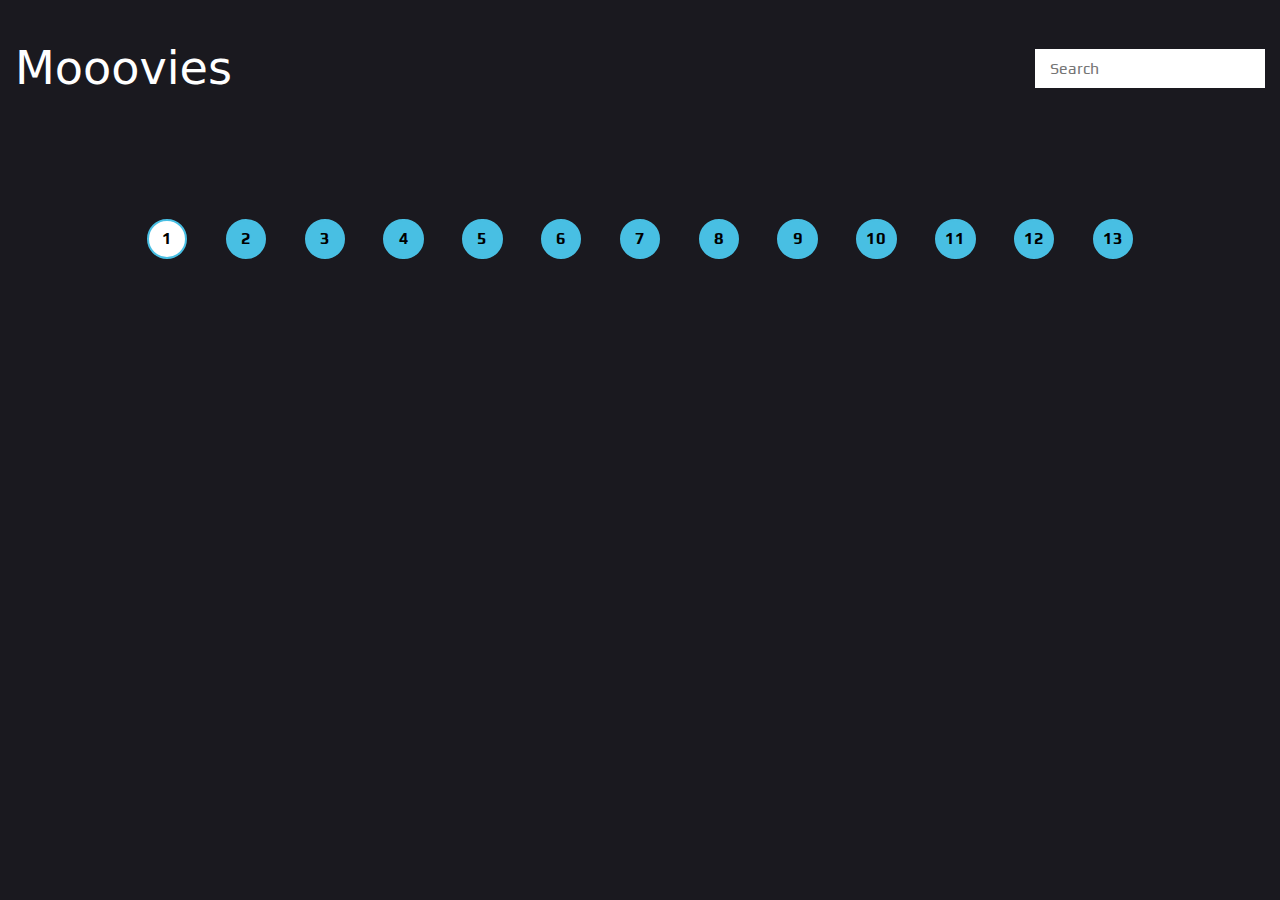
==== commit 3d91ec34: "Add files via upload" ====
--- a/home.html
+++ b/home.html
@@ -6,7 +6,7 @@
 	<meta charset="UTF-8">
 	<meta name="format-detection" content="telephone=no">
 	<!-- <style>body{opacity: 0;}</style> -->
-	<link rel="stylesheet" href="css/style.min.css?_v=20230316173307">
+	<link rel="stylesheet" href="css/style.min.css?_v=20230318124456">
 	<!-- <link rel="shortcut icon" href="favicon.ico"> -->
 	<!-- <meta name="robots" content="noindex, nofollow"> -->
 	<meta name="viewport" content="width=device-width, initial-scale=1.0">
@@ -17,21 +17,30 @@
 		<header class="header">
 			<div class="header__container">
 				<a href="" class="header__logo">Mooovies</a>
-				<form action="">
-					<input autocomplete="off" type="text" name="form[]" data-error="Помилка" placeholder="Search" class="header__search">
-				</form>
+				<div class="header__search">
+					<button type="button" class="search-form__btn _icon-search"></button>
+					<form class="search-form" action="#">
+						<input autocomplete="off" type="text" name="form[]" data-error="Помилка" placeholder="Search" class="search-form__input">
+					</form>
+				</div>
 			</div>
 		</header>
 		<main class="page">
 			<div class="movies __container"></div>
 			<div class="page-numbers">
-				<a id="1" href="" class="page-number">1</a>
+				<a id="1" href="" class="page-number active">1</a>
 				<a id="2" href="" class="page-number">2</a>
 				<a id="3" href="" class="page-number">3</a>
 				<a id="4" href="" class="page-number">4</a>
 				<a id="5" href="" class="page-number">5</a>
 				<a id="6" href="" class="page-number">6</a>
 				<a id="7" href="" class="page-number">7</a>
+				<a id="8" href="" class="page-number">8</a>
+				<a id="9" href="" class="page-number">9</a>
+				<a id="10" href="" class="page-number">10</a>
+				<a id="11" href="" class="page-number">11</a>
+				<a id="12" href="" class="page-number">12</a>
+				<a id="13" href="" class="page-number">13</a>
 			</div>
 		</main>
 		<footer class="footer">
@@ -39,7 +48,7 @@
 			</div>
 		</footer>
 	</div>
-	<script src="js/app.min.js?_v=20230316173307"></script>
+	<script src="js/app.min.js?_v=20230318124456"></script>
 
 </body>
 
--- a/css/style.min.css
+++ b/css/style.min.css
@@ -1 +1 @@
-@charset "UTF-8";@import url(https://fonts.googleapis.com/css?family=Play:regular&display=swap);*{padding:0;margin:0;border:0}*,:after,:before{-webkit-box-sizing:border-box;box-sizing:border-box}body,html{height:100%;min-width:320px}body{color:#000;line-height:1;font-family:Play;font-size:1rem;-ms-text-size-adjust:100%;-moz-text-size-adjust:100%;-webkit-text-size-adjust:100%;-webkit-font-smoothing:antialiased;-moz-osx-font-smoothing:grayscale}button,input,textarea{font-family:Play;font-size:inherit}button{cursor:pointer;color:inherit;background-color:transparent}a{color:inherit;text-decoration:none}ul li{list-style:none}img{vertical-align:top}h1,h2,h3,h4,h5,h6{font-weight:inherit;font-size:inherit}body{background:#1a191f}.lock body{overflow:hidden;-ms-touch-action:none;touch-action:none;-ms-scroll-chaining:none;overscroll-behavior:none}.wrapper{min-height:100%;display:-webkit-box;display:-ms-flexbox;display:flex;-webkit-box-orient:vertical;-webkit-box-direction:normal;-ms-flex-direction:column;flex-direction:column;overflow:hidden}@supports (overflow:clip){.wrapper{overflow:clip}}.wrapper>main{-webkit-box-flex:1;-ms-flex:1 1 auto;flex:1 1 auto}.wrapper>*{min-width:0}[class*=__container]{max-width:117.5rem;margin:0 auto;padding:0 .9375rem}[class*=-ibg]{position:relative}[class*=-ibg] img{position:absolute;width:100%;height:100%;top:0;left:0;-o-object-fit:cover;object-fit:cover}[class*=-ibg_contain] img{-o-object-fit:contain;object-fit:contain}.header{padding-top:2.8125rem;padding-bottom:5.3125rem}.header__container{display:-webkit-box;display:-ms-flexbox;display:flex;-webkit-box-pack:justify;-ms-flex-pack:justify;justify-content:space-between;-webkit-box-align:center;-ms-flex-align:center;align-items:center}.header__logo{position:relative;z-index:2;font-family:system-ui,-apple-system,BlinkMacSystemFont,"Segoe UI",Roboto,Oxygen,Ubuntu,Cantarell,"Open Sans","Helvetica Neue",sans-serif;color:#fff;-webkit-transition:top,color .3s ease 0s;-o-transition:top,color .3s ease 0s;transition:top,color .3s ease 0s}.header__search{background-color:#fff;width:250px;height:40px;border-radius:5px;outline:0;padding:0 1.25rem 0 1.25rem}.movies{display:-webkit-box;display:-ms-flexbox;display:flex;-ms-flex-wrap:wrap;flex-wrap:wrap;-webkit-box-pack:center;-ms-flex-pack:center;justify-content:center}.movie{margin:.625rem;position:relative}.movie_cover{max-width:100%}.movie__cover-inner{position:relative}.movie__cover--darkened{background-color:#000;opacity:.1;position:absolute;top:0;left:0;right:0;max-width:100%;height:100%;z-index:1}.movie__info{padding:.625rem 0}.movie__title{color:#fff;padding-bottom:.625rem}.movie__category{font-size:14px;color:#ffd80e}.movie__average{position:absolute;top:10px;left:10px;border-radius:50%;width:36px;height:36px;display:-webkit-box;display:-ms-flexbox;display:flex;-webkit-box-pack:center;-ms-flex-pack:center;justify-content:center;-webkit-box-align:center;-ms-flex-align:center;align-items:center;background-color:#1a191f;color:#fff;font-size:14px}.movie__average--green{border:1px solid green}.movie__average--orange{border:1px solid orange}.movie__average--red{border:1px solid red}.page-numbers{padding-bottom:3.125rem;padding-top:.625rem;display:-webkit-box;display:-ms-flexbox;display:flex;-webkit-box-pack:center;-ms-flex-pack:center;justify-content:center;-webkit-box-align:center;-ms-flex-align:center;align-items:center;font-size:1.125rem;font-weight:600}.page-number{display:-webkit-box;display:-ms-flexbox;display:flex;-webkit-box-pack:center;-ms-flex-pack:center;justify-content:center;-webkit-box-align:center;-ms-flex-align:center;align-items:center;color:#000;background-color:#48bfe3;border:2px solid #48bfe3;border-radius:50%}@media (min-width:117.5em){.header__logo{font-size:3.125rem}.movies{padding-bottom:3.125rem}.movies{gap:2.5rem}.movie{width:21.875rem}.page-numbers{gap:3.125rem}.page-number{height:3.125rem}.page-number{width:3.125rem}}@media (max-width:20em){.header__logo{font-size:2.5rem}.movies{padding-bottom:.3125rem}.movies{gap:.625rem}.movie{width:7.5rem}.page-numbers{gap:1.25rem}.page-number{height:1.5625rem}.page-number{width:1.5625rem}}@media (max-width:61.99875em){.header{padding-top:2.1875rem;padding-bottom:2.8125rem}}@media (max-width:47.99875em){.header{padding-top:1.5625rem;padding-bottom:2.1875rem}.header._header-scroll .header__search{left:30px;width:300px}.header._header-scroll .header__logo{top:-100px}.header::before{content:"";position:fixed;top:0;left:0;width:100%;height:100px;background-color:rgba(26,25,31,.8980392157);z-index:2}.header__search{position:fixed;top:30px;left:200px;z-index:2;-webkit-transition:all .3s ease 0s;-o-transition:all .3s ease 0s;transition:all .3s ease 0s}.header__search{width:150px}}@media (max-width:29.99875em){.header__search{margin-left:.3125rem;padding:0 .625rem 0 .625rem}}@media (min-width:20em) and (max-width:117.5em){@supports (font-size:clamp(2.5rem ,2.3717948718rem + 0.641025641vw ,3.125rem)){.header__logo{font-size:clamp(2.5rem ,2.3717948718rem + .641025641vw ,3.125rem)}}@supports not (font-size:clamp(2.5rem ,2.3717948718rem + 0.641025641vw ,3.125rem)){.header__logo{font-size:calc(2.5rem + .625 * (100vw - 20rem)/ 97.5)}}@supports (padding-bottom:clamp(0.3125rem ,-0.2644230769rem + 2.8846153846vw ,3.125rem)){.movies{padding-bottom:clamp(.3125rem ,-.2644230769rem + 2.8846153846vw ,3.125rem)}}@supports not (padding-bottom:clamp(0.3125rem ,-0.2644230769rem + 2.8846153846vw ,3.125rem)){.movies{padding-bottom:calc(.3125rem + 2.8125 * (100vw - 20rem)/ 97.5)}}@supports (gap:clamp(0.625rem ,0.2403846154rem + 1.9230769231vw ,2.5rem)){.movies{gap:clamp(.625rem ,.2403846154rem + 1.9230769231vw ,2.5rem)}}@supports not (gap:clamp(0.625rem ,0.2403846154rem + 1.9230769231vw ,2.5rem)){.movies{gap:calc(.625rem + 1.875 * (100vw - 20rem)/ 97.5)}}@supports (width:clamp(7.5rem ,4.5512820513rem + 14.7435897436vw ,21.875rem)){.movie{width:clamp(7.5rem ,4.5512820513rem + 14.7435897436vw ,21.875rem)}}@supports not (width:clamp(7.5rem ,4.5512820513rem + 14.7435897436vw ,21.875rem)){.movie{width:calc(7.5rem + 14.375 * (100vw - 20rem)/ 97.5)}}@supports (gap:clamp(1.25rem ,0.8653846154rem + 1.9230769231vw ,3.125rem)){.page-numbers{gap:clamp(1.25rem ,.8653846154rem + 1.9230769231vw ,3.125rem)}}@supports not (gap:clamp(1.25rem ,0.8653846154rem + 1.9230769231vw ,3.125rem)){.page-numbers{gap:calc(1.25rem + 1.875 * (100vw - 20rem)/ 97.5)}}@supports (height:clamp(1.5625rem ,1.2419871795rem + 1.6025641026vw ,3.125rem)){.page-number{height:clamp(1.5625rem ,1.2419871795rem + 1.6025641026vw ,3.125rem)}}@supports not (height:clamp(1.5625rem ,1.2419871795rem + 1.6025641026vw ,3.125rem)){.page-number{height:calc(1.5625rem + 1.5625 * (100vw - 20rem)/ 97.5)}}@supports (width:clamp(1.5625rem ,1.2419871795rem + 1.6025641026vw ,3.125rem)){.page-number{width:clamp(1.5625rem ,1.2419871795rem + 1.6025641026vw ,3.125rem)}}@supports not (width:clamp(1.5625rem ,1.2419871795rem + 1.6025641026vw ,3.125rem)){.page-number{width:calc(1.5625rem + 1.5625 * (100vw - 20rem)/ 97.5)}}}@media (any-hover:hover){.header__logo:hover{color:#48bfe3}.movie__cover--darkened:hover{background-color:#c8c8c8;cursor:pointer}.page-number:hover{background-color:#fff}}+@charset "UTF-8";@import url(https://fonts.googleapis.com/css?family=Play:regular&display=swap);@font-face{font-family:icons;font-display:swap;src:url(../fonts/icons.woff2) format("woff2"),url(../fonts/icons.woff) format("woff");font-weight:400;font-style:normal}[class*=_icon-]:before{font-family:icons;font-style:normal;font-weight:400;font-variant:normal;text-transform:none;line-height:1;-webkit-font-smoothing:antialiased;-moz-osx-font-smoothing:grayscale}[class*=_icon-]:before{display:block}._icon-search:before{content:"\e900"}*{padding:0;margin:0;border:0}*,:after,:before{-webkit-box-sizing:border-box;box-sizing:border-box}body,html{height:100%;min-width:320px}body{color:#000;line-height:1;font-family:Play;font-size:1rem;-ms-text-size-adjust:100%;-moz-text-size-adjust:100%;-webkit-text-size-adjust:100%;-webkit-font-smoothing:antialiased;-moz-osx-font-smoothing:grayscale}button,input,textarea{font-family:Play;font-size:inherit}button{cursor:pointer;color:inherit;background-color:transparent}a{color:inherit;text-decoration:none}ul li{list-style:none}img{vertical-align:top}h1,h2,h3,h4,h5,h6{font-weight:inherit;font-size:inherit}body{background:#1a191f}.lock body{overflow:hidden;-ms-touch-action:none;touch-action:none;-ms-scroll-chaining:none;overscroll-behavior:none}.wrapper{min-height:100%;display:-webkit-box;display:-ms-flexbox;display:flex;-webkit-box-orient:vertical;-webkit-box-direction:normal;-ms-flex-direction:column;flex-direction:column;overflow:hidden}@supports (overflow:clip){.wrapper{overflow:clip}}.wrapper>main{-webkit-box-flex:1;-ms-flex:1 1 auto;flex:1 1 auto}.wrapper>*{min-width:0}[class*=__container]{max-width:117.5rem;margin:0 auto;padding:0 .9375rem}[class*=-ibg]{position:relative}[class*=-ibg] img{position:absolute;width:100%;height:100%;top:0;left:0;-o-object-fit:cover;object-fit:cover}[class*=-ibg_contain] img{-o-object-fit:contain;object-fit:contain}.header{position:relative;top:0;left:0;width:100%;padding-top:2.8125rem;padding-bottom:5.3125rem}.header__container{display:-webkit-box;display:-ms-flexbox;display:flex;-webkit-box-pack:justify;-ms-flex-pack:justify;justify-content:space-between;-webkit-box-align:center;-ms-flex-align:center;align-items:center}.header__logo{position:relative;z-index:2;font-family:system-ui,-apple-system,BlinkMacSystemFont,"Segoe UI",Roboto,Oxygen,Ubuntu,Cantarell,"Open Sans","Helvetica Neue",sans-serif;color:#fff;-webkit-transition:top,color .3s ease 0s;-o-transition:top,color .3s ease 0s;transition:top,color .3s ease 0s}.header__search{max-width:29.5625rem}.header .search-form{background-color:#fff;display:-webkit-box;display:-ms-flexbox;display:flex;-webkit-box-align:center;-ms-flex-align:center;align-items:center}.header .search-form__btn{color:#fff;position:fixed;z-index:5;font-size:22px}.header .search-form__input{width:100%;padding:.625rem .9375rem;outline:0}.movies{display:-webkit-box;display:-ms-flexbox;display:flex;-ms-flex-wrap:wrap;flex-wrap:wrap;-webkit-box-pack:center;-ms-flex-pack:center;justify-content:center}.movie{margin:.625rem;position:relative}.movie_cover{max-width:100%}.movie__cover-inner{position:relative}.movie__cover--darkened{background-color:#000;opacity:.1;position:absolute;top:0;left:0;right:0;max-width:100%;height:100%;z-index:1}.movie__info{padding:.625rem 0}.movie__title{color:#fff;padding-bottom:.625rem}.movie__category{font-size:14px;color:#ffd80e}.movie__average{position:absolute;top:10px;left:10px;border-radius:50%;width:36px;height:36px;display:-webkit-box;display:-ms-flexbox;display:flex;-webkit-box-pack:center;-ms-flex-pack:center;justify-content:center;-webkit-box-align:center;-ms-flex-align:center;align-items:center;background-color:#1a191f;color:#fff;font-size:14px}.movie__average--green{border:1px solid green}.movie__average--orange{border:1px solid orange}.movie__average--red{border:1px solid red}.page-numbers{padding-bottom:3.125rem;padding-top:.625rem;display:-webkit-box;display:-ms-flexbox;display:flex;-ms-flex-wrap:wrap;flex-wrap:wrap;-webkit-box-pack:center;-ms-flex-pack:center;justify-content:center;-webkit-box-align:center;-ms-flex-align:center;align-items:center;font-weight:600}.page-number{display:-webkit-box;display:-ms-flexbox;display:flex;-webkit-box-pack:center;-ms-flex-pack:center;justify-content:center;-webkit-box-align:center;-ms-flex-align:center;align-items:center;color:#000;background-color:#48bfe3;border:2px solid #48bfe3;border-radius:50%}a.active{background-color:#fff}@media (min-width:47.99875em){.header .search-form__btn{display:none}}@media (min-width:117.5em){.header__logo{font-size:3.125rem}.header .search-form__btn{left:112.5rem}.movies{padding-bottom:3.125rem}.movies{gap:2.5rem}.movie{width:21.875rem}.page-numbers{font-size:1.125rem}.page-numbers{gap:3.125rem}.page-number{height:3.125rem}.page-number{width:3.125rem}}@media (max-width:20em){.header__logo{font-size:2.5rem}.header .search-form__btn{left:17.5rem}.movies{padding-bottom:.3125rem}.movies{gap:.625rem}.movie{width:7.5rem}.page-numbers{font-size:.875rem}.page-numbers{gap:1.25rem}.page-number{height:1.5625rem}.page-number{width:1.5625rem}}@media (max-width:61.99875em){.header{padding-top:2.1875rem;padding-bottom:3.4375rem}}@media (max-width:47.99875em){.header{padding-top:1.5625rem}.header._header-scroll .header__search{left:30px;width:80%}.header::before{content:"";position:fixed;top:0;left:0;width:100%;height:70px;background-color:rgba(26,25,31,.8980392157);z-index:2}.header__logo{position:fixed;top:15px;left:10px}.header .search-form{-webkit-box-shadow:0 0 5px rgba(212,209,205,.3);box-shadow:0 0 5px rgba(212,209,205,.3);position:fixed;width:100%;left:0;top:-100%;z-index:5;opacity:0;visibility:hidden;-webkit-transition:all .3s ease 0s;-o-transition:all .3s ease 0s;transition:all .3s ease 0s}.header .search-form._active{opacity:1;top:13%;visibility:visible}}@media (min-width:20em) and (max-width:117.5em){@supports (font-size:clamp(2.5rem ,2.3717948718rem + 0.641025641vw ,3.125rem)){.header__logo{font-size:clamp(2.5rem ,2.3717948718rem + .641025641vw ,3.125rem)}}@supports not (font-size:clamp(2.5rem ,2.3717948718rem + 0.641025641vw ,3.125rem)){.header__logo{font-size:calc(2.5rem + .625 * (100vw - 20rem)/ 97.5)}}@supports (left:clamp(17.5rem ,-1.9871794872rem + 97.4358974359vw ,112.5rem)){.header .search-form__btn{left:clamp(17.5rem ,-1.9871794872rem + 97.4358974359vw ,112.5rem)}}@supports not (left:clamp(17.5rem ,-1.9871794872rem + 97.4358974359vw ,112.5rem)){.header .search-form__btn{left:calc(17.5rem + 95 * (100vw - 20rem)/ 97.5)}}@supports (padding-bottom:clamp(0.3125rem ,-0.2644230769rem + 2.8846153846vw ,3.125rem)){.movies{padding-bottom:clamp(.3125rem ,-.2644230769rem + 2.8846153846vw ,3.125rem)}}@supports not (padding-bottom:clamp(0.3125rem ,-0.2644230769rem + 2.8846153846vw ,3.125rem)){.movies{padding-bottom:calc(.3125rem + 2.8125 * (100vw - 20rem)/ 97.5)}}@supports (gap:clamp(0.625rem ,0.2403846154rem + 1.9230769231vw ,2.5rem)){.movies{gap:clamp(.625rem ,.2403846154rem + 1.9230769231vw ,2.5rem)}}@supports not (gap:clamp(0.625rem ,0.2403846154rem + 1.9230769231vw ,2.5rem)){.movies{gap:calc(.625rem + 1.875 * (100vw - 20rem)/ 97.5)}}@supports (width:clamp(7.5rem ,4.5512820513rem + 14.7435897436vw ,21.875rem)){.movie{width:clamp(7.5rem ,4.5512820513rem + 14.7435897436vw ,21.875rem)}}@supports not (width:clamp(7.5rem ,4.5512820513rem + 14.7435897436vw ,21.875rem)){.movie{width:calc(7.5rem + 14.375 * (100vw - 20rem)/ 97.5)}}@supports (font-size:clamp(0.875rem ,0.8237179487rem + 0.2564102564vw ,1.125rem)){.page-numbers{font-size:clamp(.875rem ,.8237179487rem + .2564102564vw ,1.125rem)}}@supports not (font-size:clamp(0.875rem ,0.8237179487rem + 0.2564102564vw ,1.125rem)){.page-numbers{font-size:calc(.875rem + .25 * (100vw - 20rem)/ 97.5)}}@supports (gap:clamp(1.25rem ,0.8653846154rem + 1.9230769231vw ,3.125rem)){.page-numbers{gap:clamp(1.25rem ,.8653846154rem + 1.9230769231vw ,3.125rem)}}@supports not (gap:clamp(1.25rem ,0.8653846154rem + 1.9230769231vw ,3.125rem)){.page-numbers{gap:calc(1.25rem + 1.875 * (100vw - 20rem)/ 97.5)}}@supports (height:clamp(1.5625rem ,1.2419871795rem + 1.6025641026vw ,3.125rem)){.page-number{height:clamp(1.5625rem ,1.2419871795rem + 1.6025641026vw ,3.125rem)}}@supports not (height:clamp(1.5625rem ,1.2419871795rem + 1.6025641026vw ,3.125rem)){.page-number{height:calc(1.5625rem + 1.5625 * (100vw - 20rem)/ 97.5)}}@supports (width:clamp(1.5625rem ,1.2419871795rem + 1.6025641026vw ,3.125rem)){.page-number{width:clamp(1.5625rem ,1.2419871795rem + 1.6025641026vw ,3.125rem)}}@supports not (width:clamp(1.5625rem ,1.2419871795rem + 1.6025641026vw ,3.125rem)){.page-number{width:calc(1.5625rem + 1.5625 * (100vw - 20rem)/ 97.5)}}}@media (any-hover:hover){.header__logo:hover{color:#48bfe3}.movie__cover--darkened:hover{background-color:#c8c8c8;cursor:pointer}.page-number:hover{background-color:#fff}}